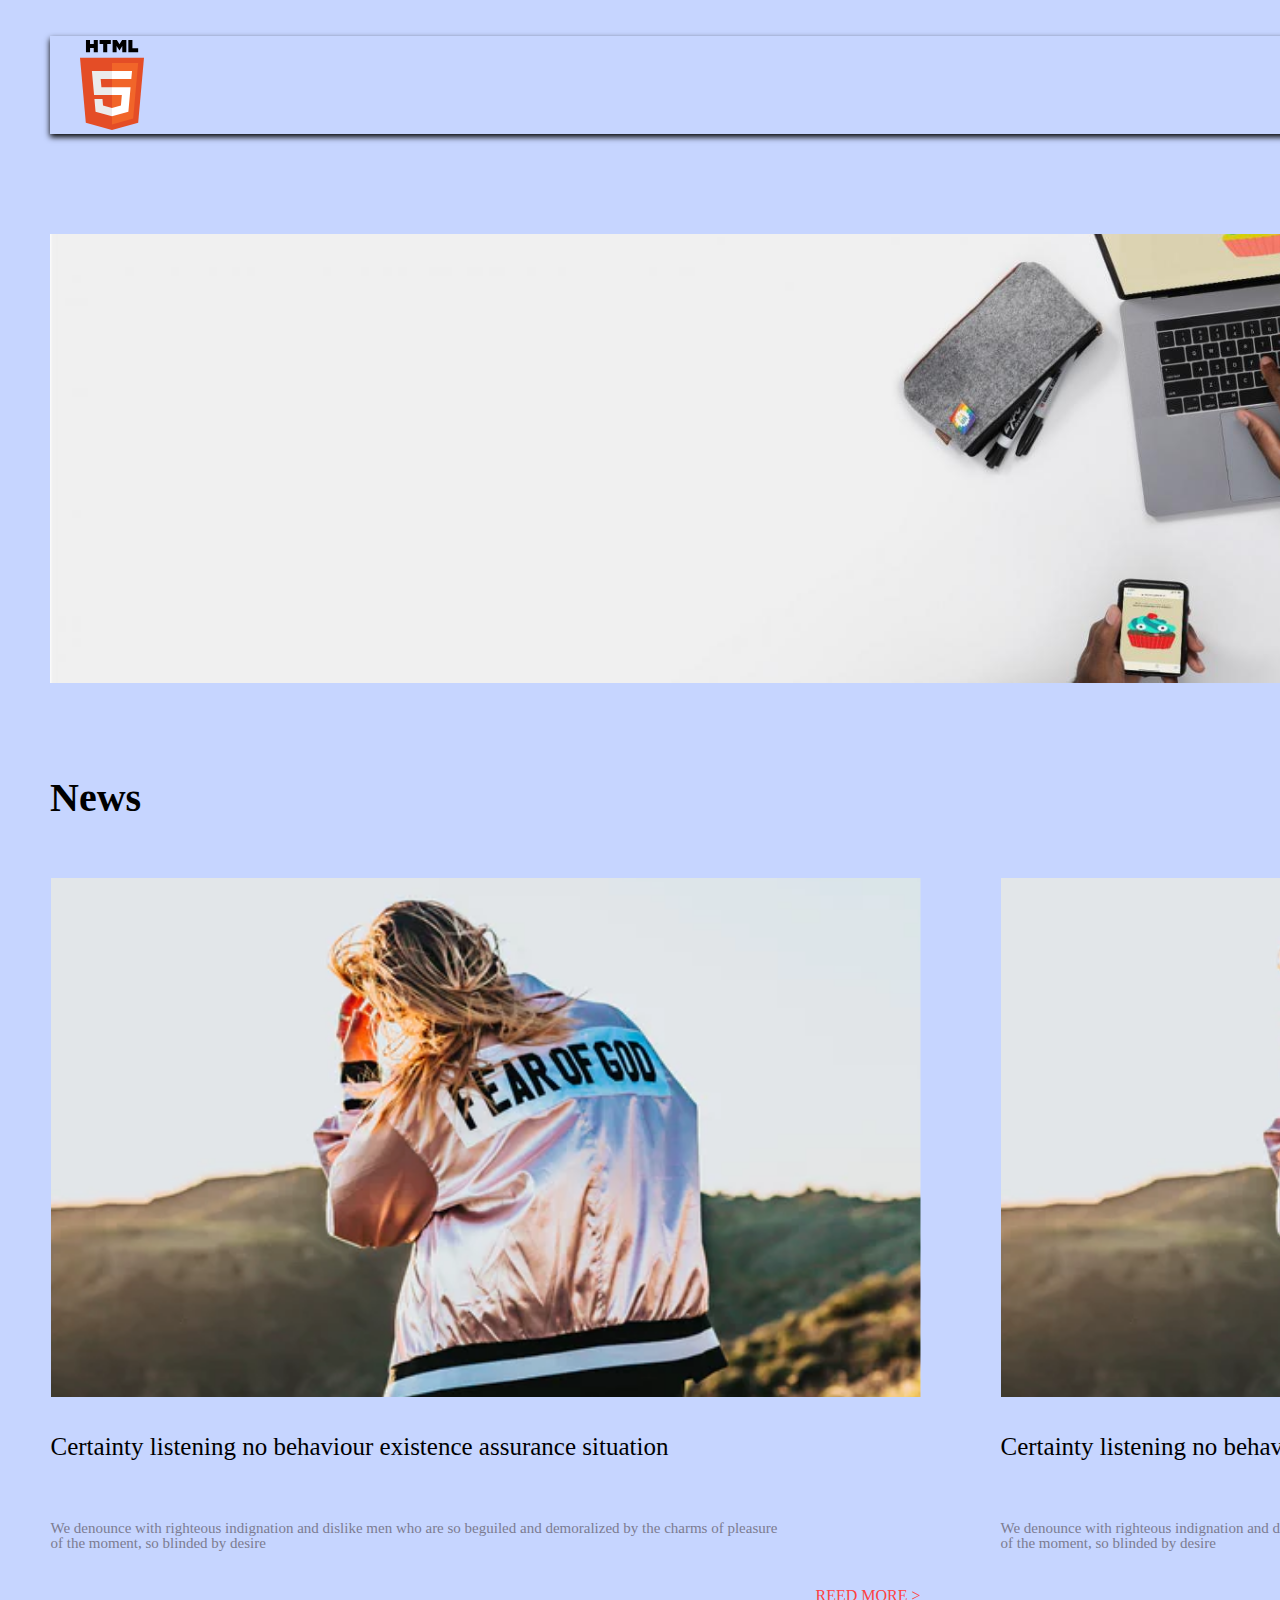
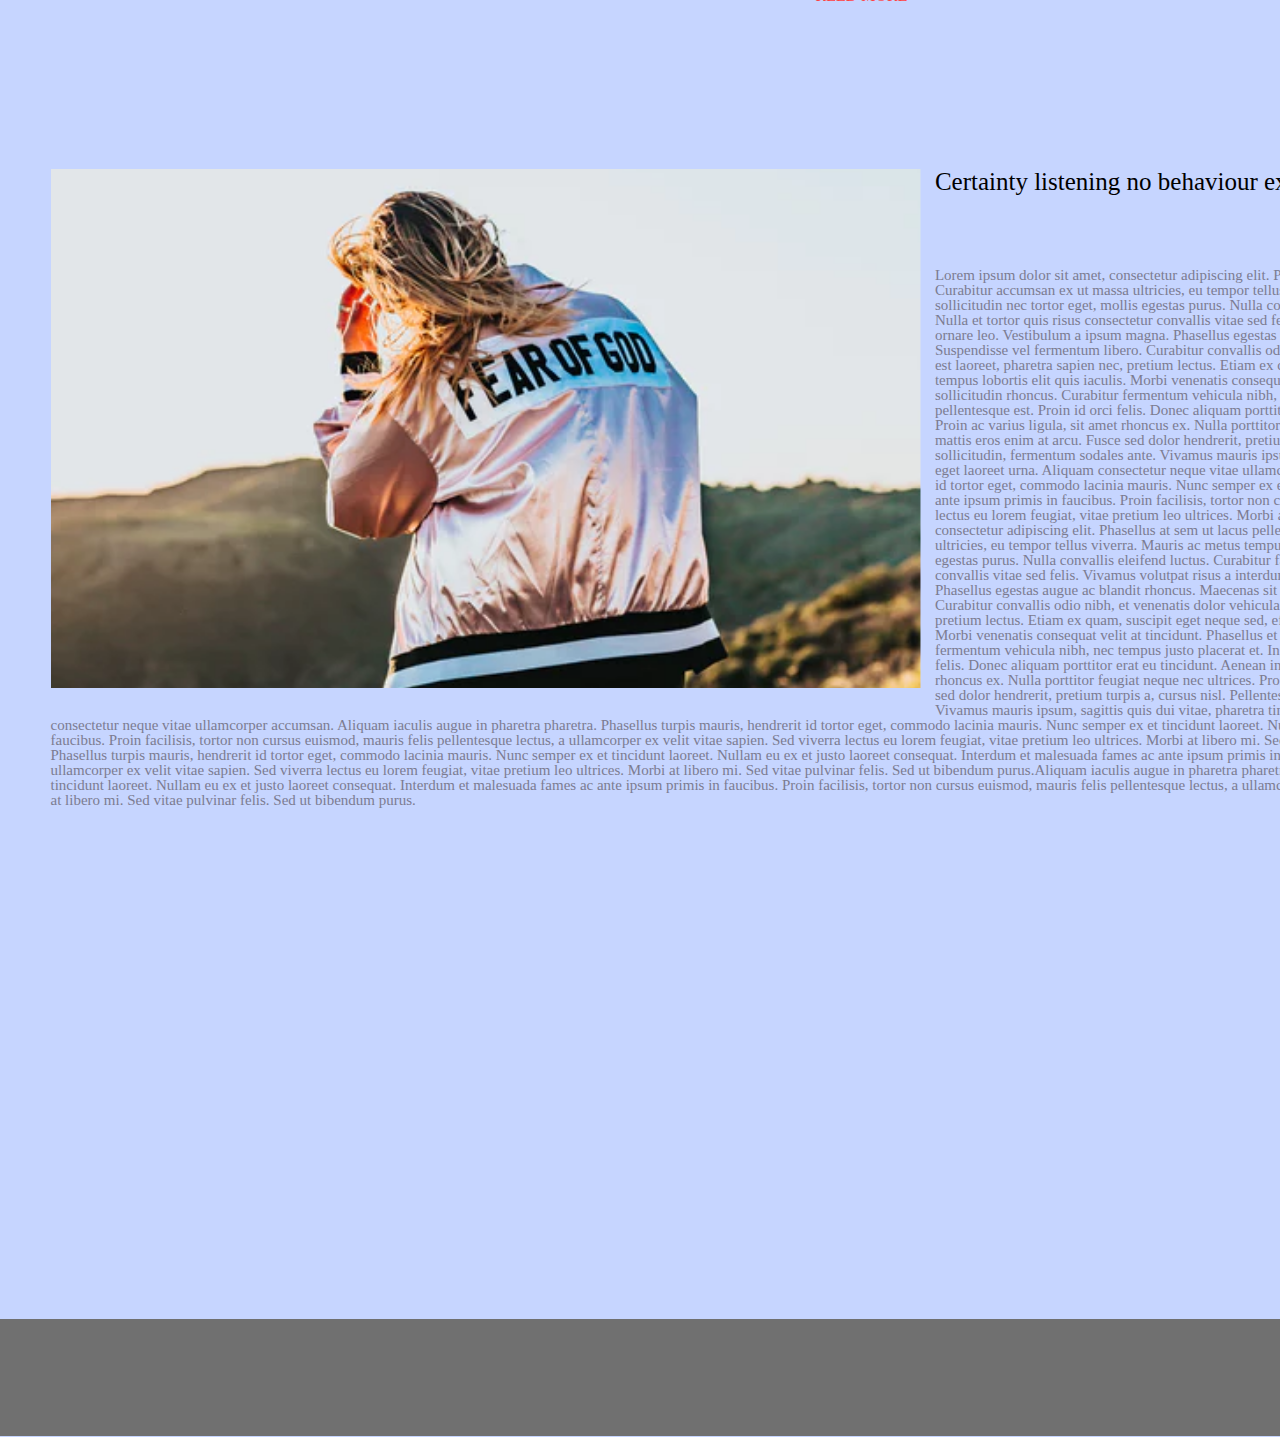
==== index.html @ 823b0005 "." ====
<!doctype html>
<html>
<head>
<meta charset="utf-8">
<title>შუალედური - Front-end</title>
<link href="css/reset.css" type="text/css" rel="stylesheet" />
<link href="css/style.css" type="text/css" rel="stylesheet" />
</head>

<body>
<!---კონტეინერი--->
<div class="container">
<!---ჰედერი--->
	<div class="header">
	<img class="htmllogo" src="icons/Logo.svg" alt="logo">
	<nav>
	<ul>
		<li><a class="home" href="#">Home</a></li>
		<li><a href="#">About Us</a></li>
		<li><a href="#">Contact Us</a></li>
	</ul>
	</nav>
	</div>
<!---ფოტო--->
<div class="photo1">
<img class="picture" src="icons/Cover Image.svg" alt="photo2">
</div>
<!---ქვედა არტიკლები--->
<div class="news"><h1>News</h1></div>
<div class="botharticles">
<article class="article1">
<img class="article1photo" src="images/Mask Group 21.png" alt="picture">
<h2>Certainty listening no behaviour existence assurance situation</h2>
<p class="maintext">We denounce with righteous indignation and dislike men who are so beguiled and demoralized by the charms of pleasure <br> 
of the moment, so blinded by desire</p>
<p class="reedmore">Reed More &gt; </p>
</article>
<article class="article2">
<img class="article1photo" src="images/Mask Group 21.png" alt="picture">
<h2>Certainty listening no behaviour existence assurance situation</h2>
<p class="maintext">We denounce with righteous indignation and dislike men who are so beguiled and demoralized by the charms of pleasure <br> 
of the moment, so blinded by desire</p>
<p class="reedmore">Reed More &gt; </p>
</article>
 </div>
<!---ქვედა არტიკლი 2--->
<article class="article3">
<img class="article3photo" src="images/Mask Group 21.png" alt="picture">
<h2>Certainty listening no behaviour existence assurance situation</h2>
<p class="maintext">Lorem ipsum dolor sit amet, consectetur adipiscing elit. Phasellus at sem ut lacus pellentesque iaculis non non ligula. Suspendisse id nunc lectus. Curabitur accumsan ex ut massa ultricies, eu tempor tellus viverra. Mauris ac metus tempus, porta felis tempus, ornare libero. Maecenas massa tellus, sollicitudin nec tortor eget, mollis egestas purus. Nulla convallis eleifend luctus. Curabitur facilisis varius libero, pulvinar porta augue tincidunt non. Nulla et tortor quis risus consectetur convallis vitae sed felis.

Vivamus volutpat risus a interdum imperdiet. Aenean commodo rutrum ornare. Nulla nec ornare leo. Vestibulum a ipsum magna. Phasellus egestas augue ac blandit rhoncus. Maecenas sit amet nunc at orci faucibus ullamcorper ac non metus. Suspendisse vel fermentum libero.

Curabitur convallis odio nibh, et venenatis dolor vehicula ut. Vivamus molestie nulla finibus rutrum eleifend. Proin eu est laoreet, pharetra sapien nec, pretium lectus. Etiam ex quam, suscipit eget neque sed, efficitur tempor purus. Nullam in commodo nibh. Phasellus tempus lobortis elit quis iaculis. Morbi venenatis consequat velit at tincidunt. Phasellus et euismod augue, a bibendum odio. Fusce ut mi ut ante sollicitudin rhoncus. Curabitur fermentum vehicula nibh, nec tempus justo placerat et. In nisi est, finibus vel nisl ut, gravida luctus enim.

Praesent nec pellentesque est. Proin id orci felis. Donec aliquam porttitor erat eu tincidunt. Aenean in nunc nec erat gravida aliquam. Duis consequat hendrerit nisi. Proin ac varius ligula, sit amet rhoncus ex. Nulla porttitor feugiat neque nec ultrices. Proin ullamcorper, nisi sed fringilla auctor, urna elit lacinia eros, a mattis eros enim at arcu. Fusce sed dolor hendrerit, pretium turpis a, cursus nisl. Pellentesque eget enim ligula. Fusce nunc velit, mollis vitae arcu sollicitudin, fermentum sodales ante. Vivamus mauris ipsum, sagittis quis dui vitae, pharetra tincidunt lacus. Curabitur non turpis ac mi placerat maximus eget laoreet urna. Aliquam consectetur neque vitae ullamcorper accumsan.

Aliquam iaculis augue in pharetra pharetra. Phasellus turpis mauris, hendrerit id tortor eget, commodo lacinia mauris. Nunc semper ex et tincidunt laoreet. Nullam eu ex et justo laoreet consequat. Interdum et malesuada fames ac ante ipsum primis in faucibus. Proin facilisis, tortor non cursus euismod, mauris felis pellentesque lectus, a ullamcorper ex velit vitae sapien. Sed viverra lectus eu lorem feugiat, vitae pretium leo ultrices. Morbi at libero mi. Sed vitae pulvinar felis. Sed ut bibendum purus.

Lorem ipsum dolor sit amet, consectetur adipiscing elit. Phasellus at sem ut lacus pellentesque iaculis non non ligula. Suspendisse id nunc lectus. Curabitur accumsan ex ut massa ultricies, eu tempor tellus viverra. Mauris ac metus tempus, porta felis tempus, ornare libero. Maecenas massa tellus, sollicitudin nec tortor eget, mollis egestas purus. Nulla convallis eleifend luctus. Curabitur facilisis varius libero, pulvinar porta augue tincidunt non. Nulla et tortor quis risus consectetur convallis vitae sed felis.

Vivamus volutpat risus a interdum imperdiet. Aenean commodo rutrum ornare. Nulla nec ornare leo. Vestibulum a ipsum magna. Phasellus egestas augue ac blandit rhoncus. Maecenas sit amet nunc at orci faucibus ullamcorper ac non metus. Suspendisse vel fermentum libero.

Curabitur convallis odio nibh, et venenatis dolor vehicula ut. Vivamus molestie nulla finibus rutrum eleifend. Proin eu est laoreet, pharetra sapien nec, pretium lectus. Etiam ex quam, suscipit eget neque sed, efficitur tempor purus. Nullam in commodo nibh. Phasellus tempus lobortis elit quis iaculis. Morbi venenatis consequat velit at tincidunt. Phasellus et euismod augue, a bibendum odio. Fusce ut mi ut ante sollicitudin rhoncus. Curabitur fermentum vehicula nibh, nec tempus justo placerat et. In nisi est, finibus vel nisl ut, gravida luctus enim.

Praesent nec pellentesque est. Proin id orci felis. Donec aliquam porttitor erat eu tincidunt. Aenean in nunc nec erat gravida aliquam. Duis consequat hendrerit nisi. Proin ac varius ligula, sit amet rhoncus ex. Nulla porttitor feugiat neque nec ultrices. Proin ullamcorper, nisi sed fringilla auctor, urna elit lacinia eros, a mattis eros enim at arcu. Fusce sed dolor hendrerit, pretium turpis a, cursus nisl. Pellentesque eget enim ligula. Fusce nunc velit, mollis vitae arcu sollicitudin, fermentum sodales ante. Vivamus mauris ipsum, sagittis quis dui vitae, pharetra tincidunt lacus. Curabitur non turpis ac mi placerat maximus eget laoreet urna. Aliquam consectetur neque vitae ullamcorper accumsan.

Aliquam iaculis augue in pharetra pharetra. Phasellus turpis mauris, hendrerit id tortor eget, commodo lacinia mauris. Nunc semper ex et tincidunt laoreet. Nullam eu ex et justo laoreet consequat. Interdum et malesuada fames ac ante ipsum primis in faucibus. Proin facilisis, tortor non cursus euismod, mauris felis pellentesque lectus, a ullamcorper ex velit vitae sapien. Sed viverra lectus eu lorem feugiat, vitae pretium leo ultrices. Morbi at libero mi. Sed vitae pulvinar felis. Sed ut bibendum purus.Aliquam iaculis augue in pharetra pharetra. Phasellus turpis mauris, hendrerit id tortor eget, commodo lacinia mauris. Nunc semper ex et tincidunt laoreet. Nullam eu ex et justo laoreet consequat. Interdum et malesuada fames ac ante ipsum primis in faucibus. Proin facilisis, tortor non cursus euismod, mauris felis pellentesque lectus, a ullamcorper ex velit vitae sapien. Sed viverra lectus eu lorem feugiat, vitae pretium leo ultrices. Morbi at libero mi. Sed vitae pulvinar felis. Sed ut bibendum purus.Aliquam iaculis augue in pharetra pharetra. Phasellus turpis mauris, hendrerit id tortor eget, commodo lacinia mauris. Nunc semper ex et tincidunt laoreet. Nullam eu ex et justo laoreet consequat. Interdum et malesuada fames ac ante ipsum primis in faucibus. Proin facilisis, tortor non cursus euismod, mauris felis pellentesque lectus, a ullamcorper ex velit vitae sapien. Sed viverra lectus eu lorem feugiat, vitae pretium leo ultrices. Morbi at libero mi. Sed vitae pulvinar felis. Sed ut bibendum purus.
</p>
</article>
<!---ფუტერი--->
<footer class="footer">
	<img class="logo" src="images/Social Icons.svg" alt="icons">
</footer>
</div>
</body>
</html>
---- css/style.css ----
@charset "utf-8";
/* CSS Document */

.container {
	height: 3037px;
	width: 1920px;
	background-color: #C6D5FF;
	position: absolute;
}

.header {
	width: 1820px;
	height: 98px;
	box-shadow: 0px 3px 6px;
	position: relative;
	margin-left: 50px;
	margin-top: 36px;
}

.header nav {
	float: right;
	background-color: #EBEBEB;
	margin-right: 10px;
	margin-top: 7px;
	padding-bottom: 24px;
	padding-top: -10px;
	padding-left: 36px;
	border-radius: 20px;
}

.header nav ul li {
	display: inline-block;
	list-style-type: none;

}

.header nav ul li a {
	text-decoration: none;
	display: inline-block;
	color: black;
	font-family: 'Roboto';
	font-size: 20px;
	font-weight: bold;
	margin-right: 100px;
	margin-top: 38px;
}

.header nav .home {
	color: #A00000;
	text-decoration: underline;
}

.header img {
	margin-top: 4px;
	margin-bottom: 4px;
	margin-left: 30px;
}

.photo1 {
	margin-left: 50px;
	max-height: 449.45px;
	max-width: 1820px;
	margin-top: 100px;
}

.news {
	font-size: 40px;
	font-weight: bold;
	font-family: 'Georgia';
	margin-left: 50px;
	margin-top: 94.3px;
}

.article1 {
	width: 870px;
	height: 773.52px;
}

.article2 {
	width: 870px;
	height: 773.52px;
}

.article1 h2 {
	font-family: 'Roboto';
	font-size: 25px;
	margin-top: 34px;
}

.article2 h2 {
	font-family: 'Roboto';
	font-size: 25px;
	margin-top: 34px;
}

.article1 .maintext {
	font-family: 'Georgia';
	font-size: 15px;
	color: #7C7C91;
	margin-top: 62.2px;
}

.article2 .maintext {
	font-family: 'Georgia';
	font-size: 15px;
	color: #7C7C91;
	margin-top: 62.2px;
}

.article1 .reedmore {
	color: #FF4141;
	clear: both;
	float: right;
	text-transform: uppercase;
	margin-top: 37.5px;
}

.article2 .reedmore {
	color: #FF4141;
	clear: both;
	float: right;
	text-transform: uppercase;
	margin-top: 37.5px;
}

.botharticles {
	display: grid;
	grid-template-columns: 0fr 0fr;
	grid-column-gap: 80px;
	grid-row-gap: 45px;
	margin-left: 50.5px;
	margin-top: 60px;
}

.article3 {
	margin-left: 50.5px;
	margin-top: 117.5px;
	height: 997.97px;
	width: 1807.13px;
}

.article3 h2{
	font-family: 'Roboto';
	font-size: 25px;
}

.article3 .article3photo {
	float: left;
	clear: both;
	margin-right: 14.4px;
	margin-bottom: 28px;
}

.article3 .maintext {
	font-family: 'Georgia';
	font-size: 15px;
	color: #7C7C91;
	margin-top: 74px;
}

.footer {
	background-color: #707070;
	width: 1920px;
	height: 117px;
	margin-top: 152px;
}

.logo {
	width: 136.5px;
	height: 50px;
	float: right;
	margin-top: 33.5px;
	margin-right: 50px;
}
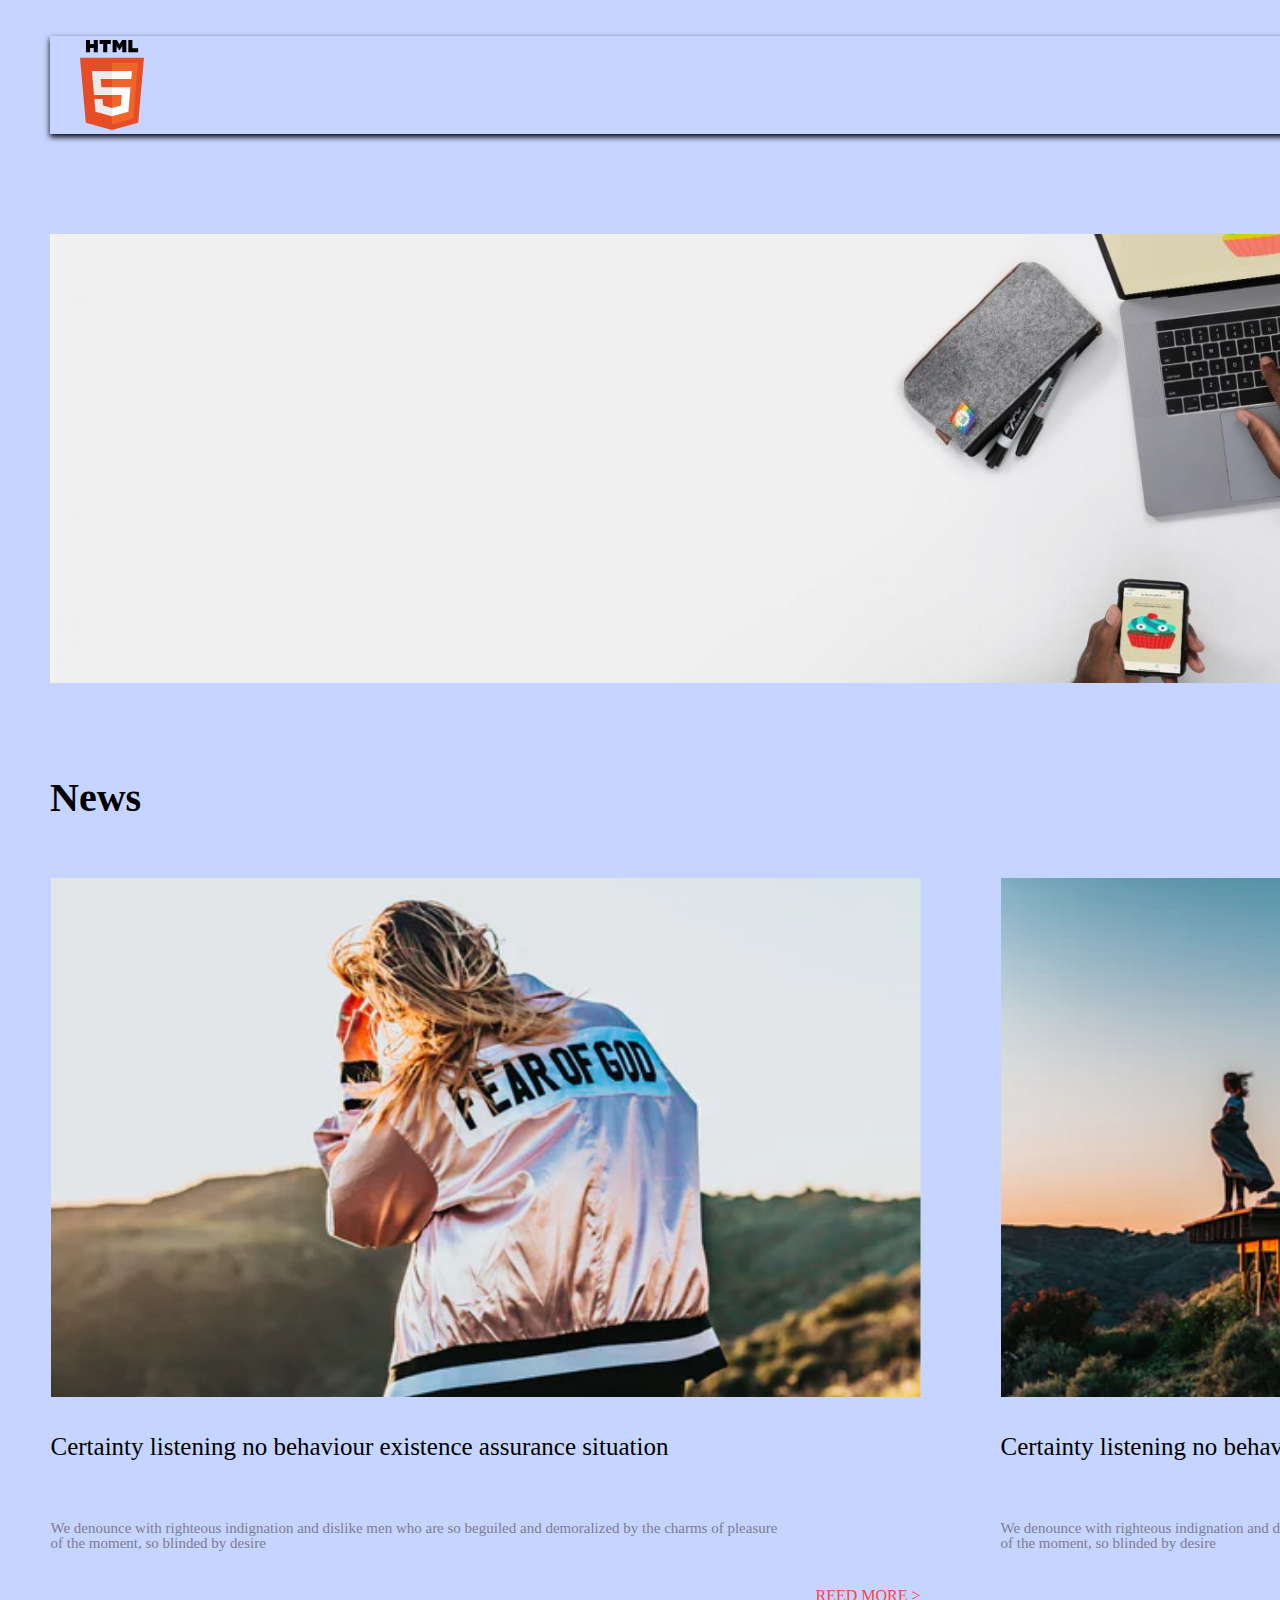
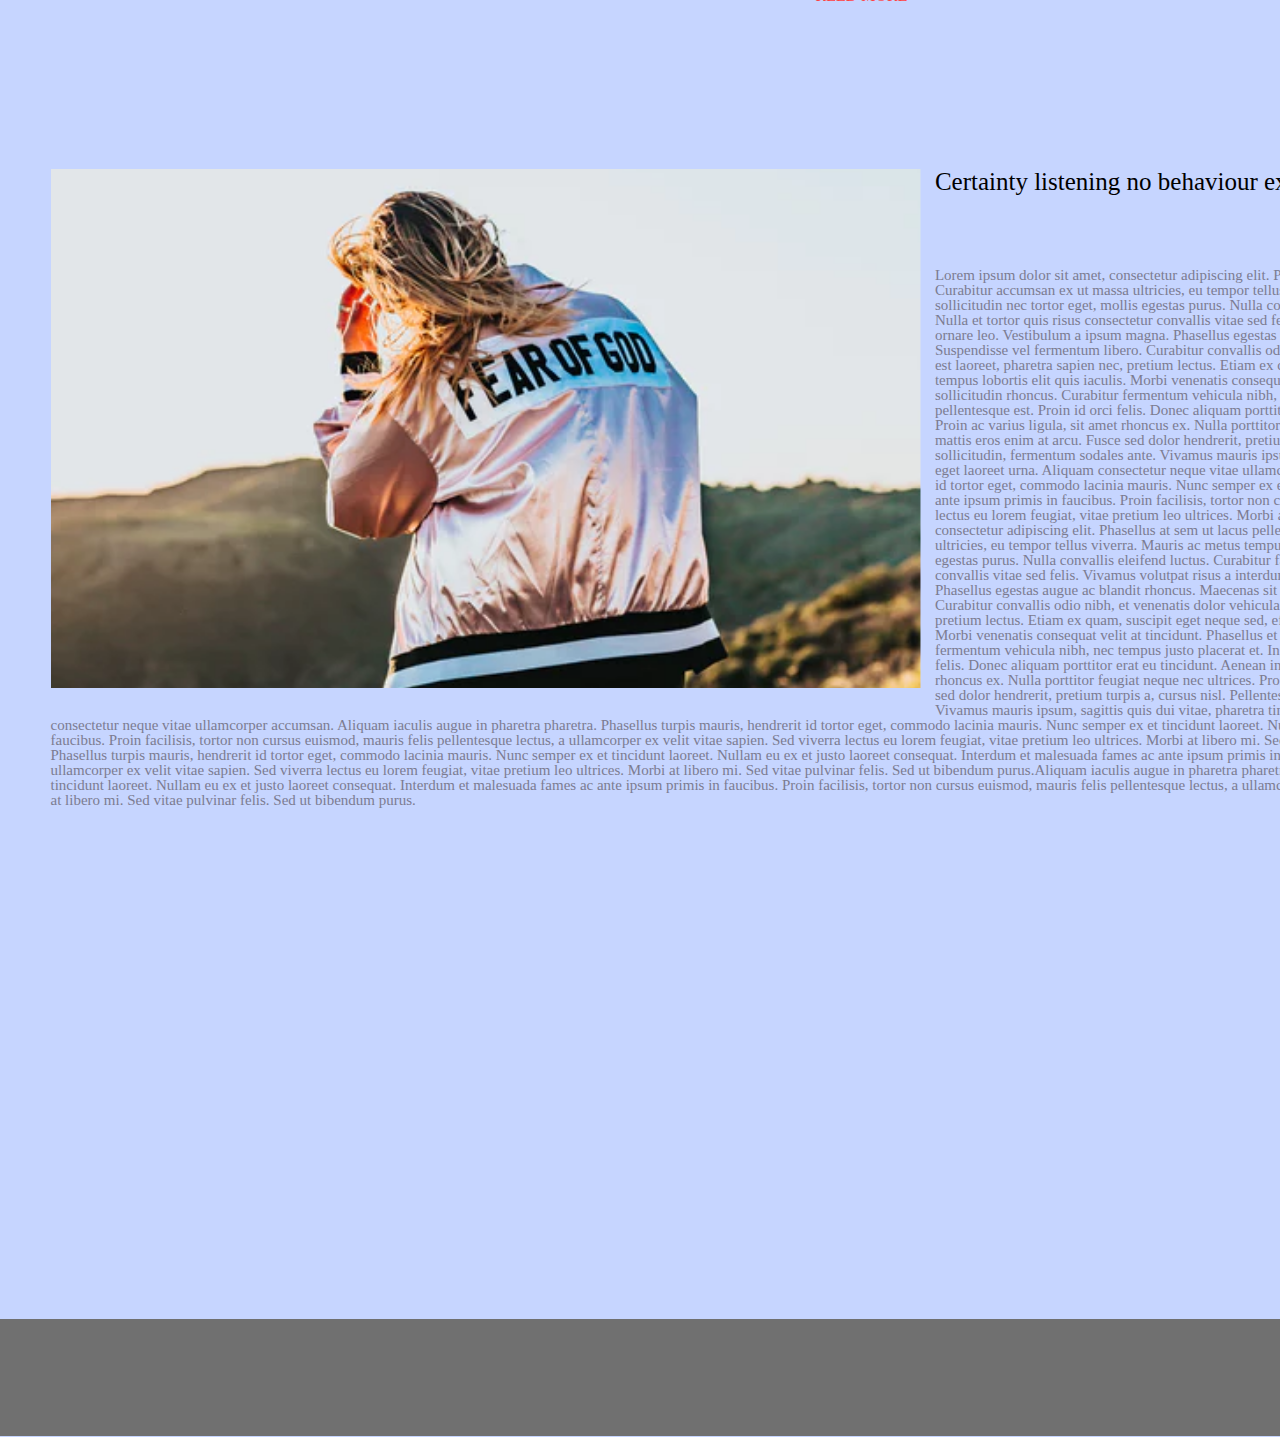
==== commit 7590a720: "ცვლილებები" ====
--- a/index.html
+++ b/index.html
@@ -36,7 +36,7 @@
 <p class="reedmore">Reed More &gt; </p>
 </article>
 <article class="article2">
-<img class="article1photo" src="images/Mask Group 21.png" alt="picture">
+<img class="article1photo" src="images/Group 555.png" alt="picture">
 <h2>Certainty listening no behaviour existence assurance situation</h2>
 <p class="maintext">We denounce with righteous indignation and dislike men who are so beguiled and demoralized by the charms of pleasure <br> 
 of the moment, so blinded by desire</p>
